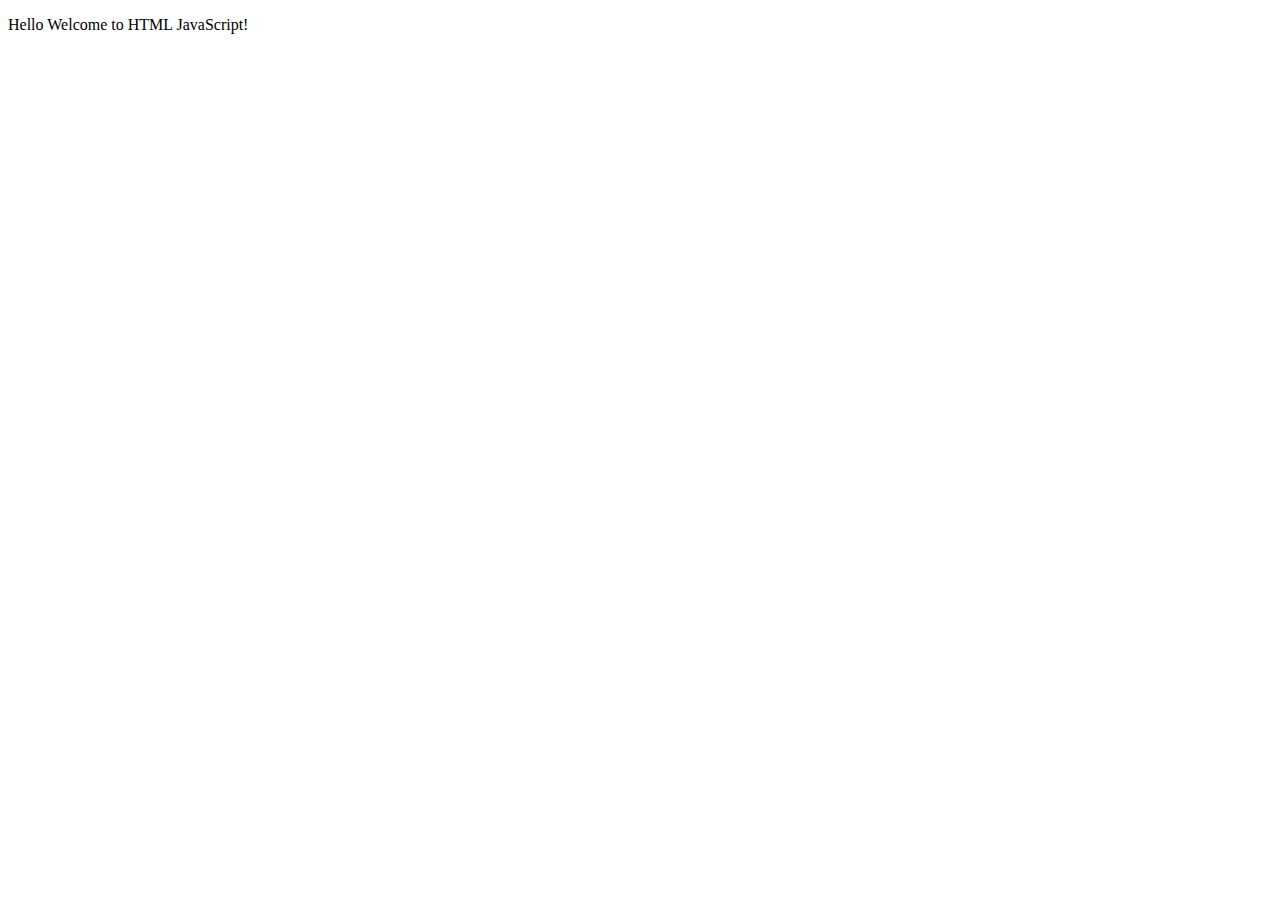
==== Week1/index.html @ 532a7e83 "First commit" ====
<!DOCTYPE html>
<html lang="en">
    <head>
        <meta charset="UTF-8">
        <meta name="viewport" content="width=device-width, initial-scale=1.0">
        <meta http-equiv="X-UA-Compatible" content="ie=edge">
        <title>Document</title>
    </head>
    <body>
        <p>Hello Welcome to HTML JavaScript!</p> 
    </body>
</html>
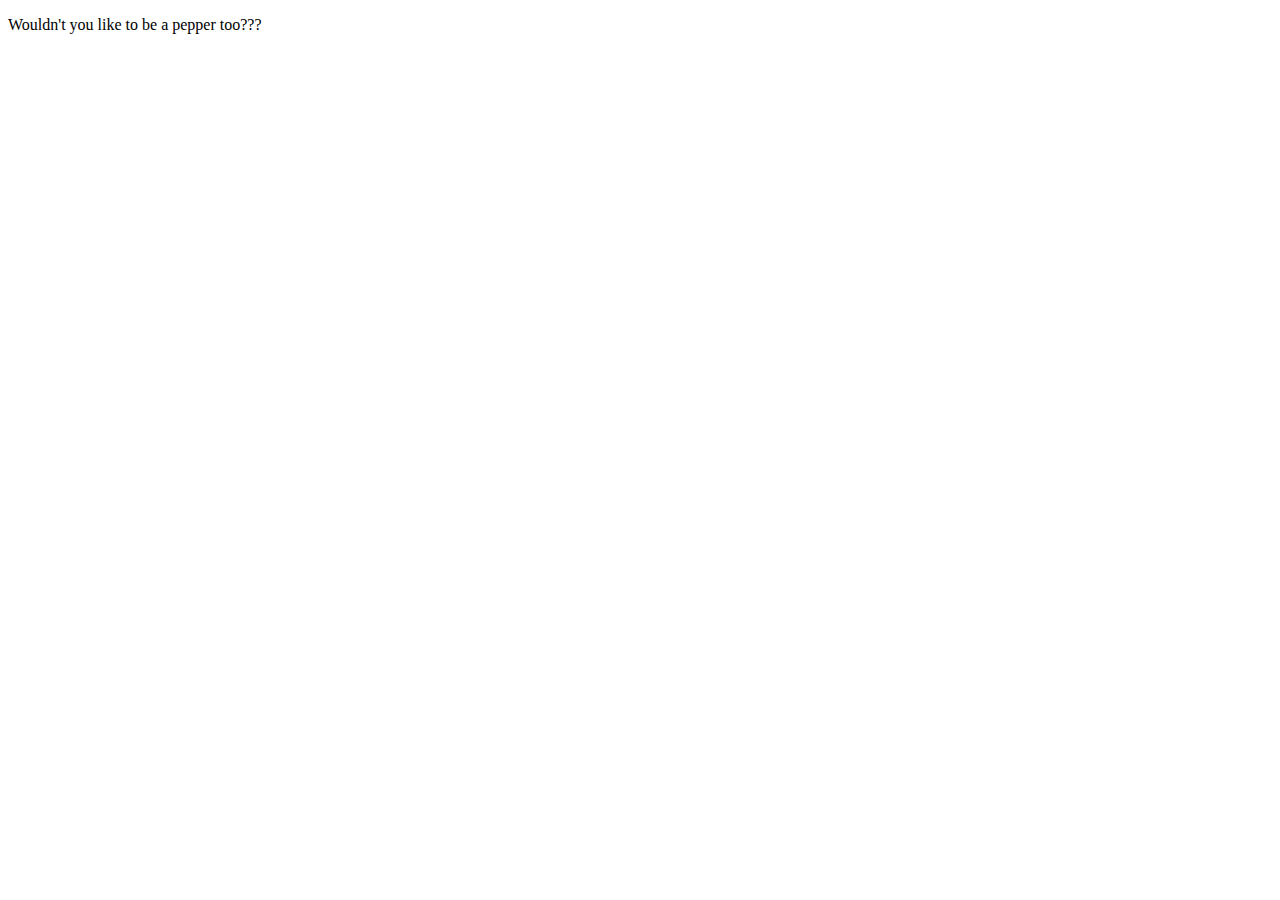
==== commit efa8a36c: "Changed some text" ====
--- a/Week1/index.html
+++ b/Week1/index.html
@@ -7,6 +7,6 @@
         <title>Document</title>
     </head>
     <body>
-        <p>Hello Welcome to HTML JavaScript!</p> 
+        <p>Wouldn't you like to be a pepper too???</p> 
     </body>
 </html>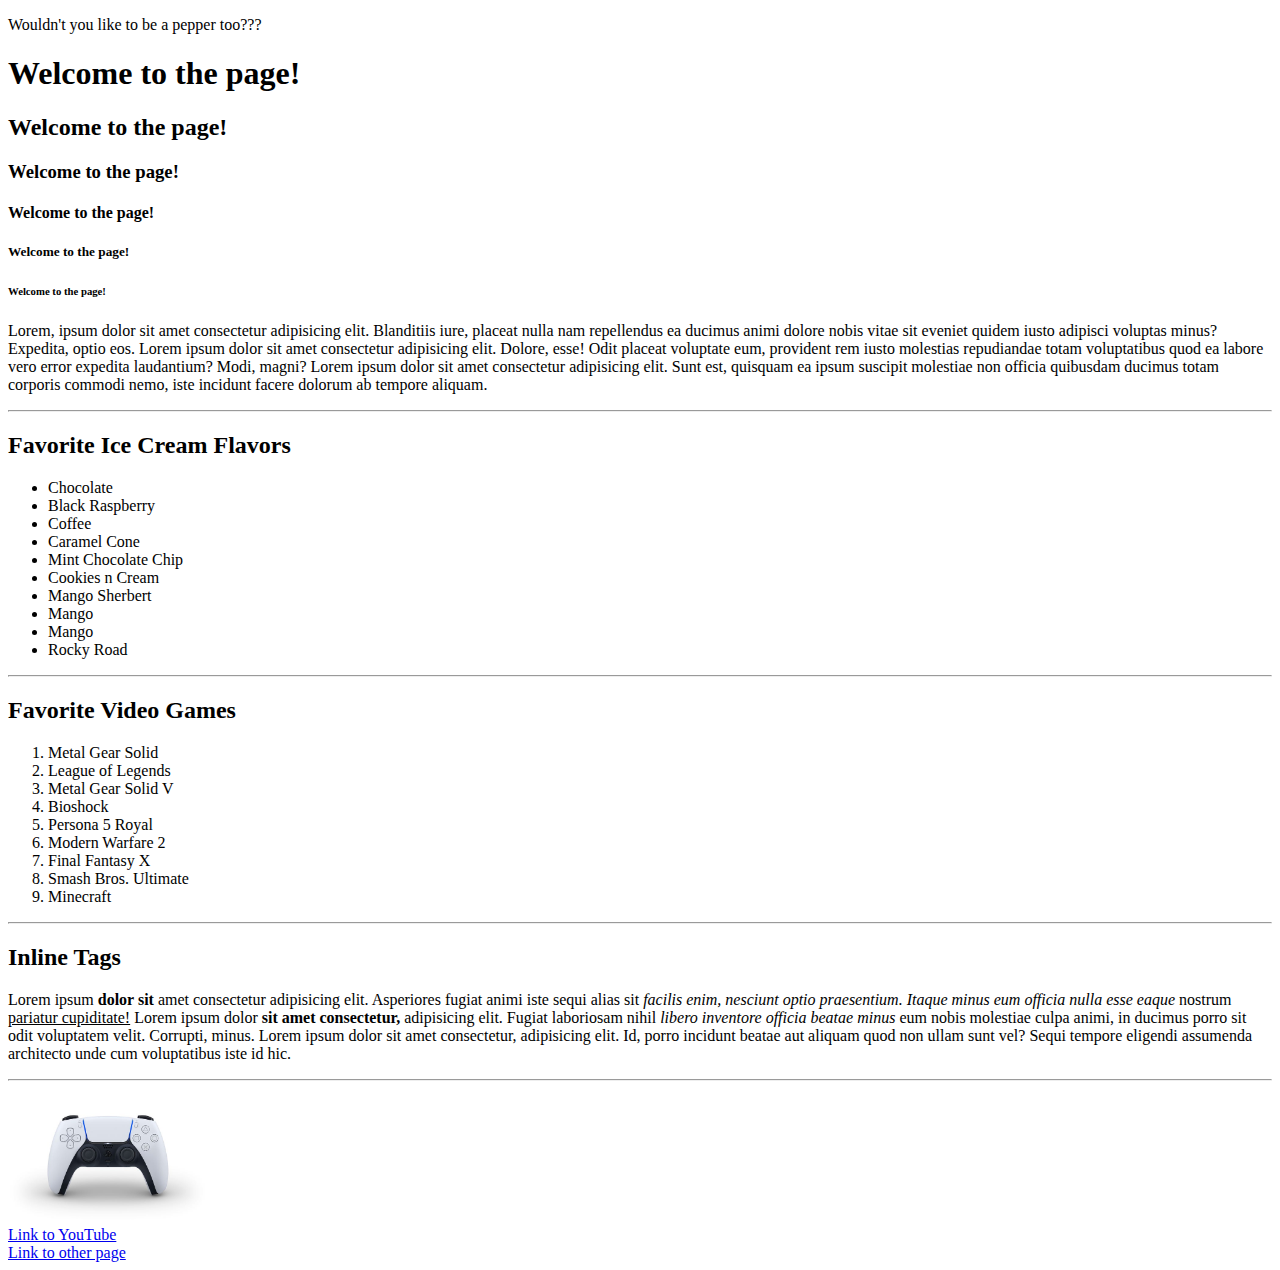
==== commit c8bed2d6: "End of class week 1" ====
--- a/Week1/index.html
+++ b/Week1/index.html
@@ -4,9 +4,68 @@
         <meta charset="UTF-8">
         <meta name="viewport" content="width=device-width, initial-scale=1.0">
         <meta http-equiv="X-UA-Compatible" content="ie=edge">
-        <title>Document</title>
+        <title>Week 1 Lab</title>
     </head>
     <body>
-        <p>Wouldn't you like to be a pepper too???</p> 
+        <!--This is a paragraph element-->
+        <p>Wouldn't you like to be a pepper too???</p>
+        <!--This is an example of all the header elements-->
+        <h1>Welcome to the page!</h1>
+        <h2>Welcome to the page!</h2>
+        <h3>Welcome to the page!</h3>
+        <h4>Welcome to the page!</h4>
+        <h5>Welcome to the page!</h5>
+        <h6>Welcome to the page!</h6>
+        <!--Example of multiline paragraph-->
+        <p>Lorem, ipsum dolor sit amet consectetur adipisicing elit. Blanditiis iure, placeat nulla nam repellendus ea ducimus animi dolore nobis vitae sit eveniet quidem iusto adipisci voluptas minus? Expedita, optio eos. Lorem ipsum dolor sit amet consectetur adipisicing elit. Dolore, esse! Odit placeat voluptate eum, provident rem iusto molestias repudiandae totam voluptatibus quod ea labore vero error expedita laudantium? Modi, magni? Lorem ipsum dolor sit amet consectetur adipisicing elit. Sunt est, quisquam ea ipsum suscipit molestiae non officia quibusdam ducimus totam corporis commodi nemo, iste incidunt facere dolorum ab tempore aliquam.</p>
+        <!--Example of Horizontal Rule-->
+        <hr>
+
+        <!--Example of Unordered Lists-->
+        <h2>Favorite Ice Cream Flavors</h2>
+
+        <ul style="list-style-type:disc">
+            <li>Chocolate</li>
+            <li>Black Raspberry</li>
+            <li>Coffee</li>
+            <li>Caramel Cone</li>
+            <li>Mint Chocolate Chip</li>
+            <li>Cookies n Cream</li>
+            <li>Mango Sherbert</li>
+            <li>Mango</li>
+            <li>Mango</li>
+            <li>Rocky Road</li>
+        </ul>
+        <hr>
+        <!--Example of ordered list-->
+        <h2>Favorite Video Games</h2>
+
+        <ol>
+            <li>Metal Gear Solid</li>
+            <li>League of Legends</li>
+            <li>Metal Gear Solid V</li>
+            <li>Bioshock</li>
+            <li>Persona 5 Royal</li>
+            <li>Modern Warfare 2</li>
+            <li>Final Fantasy X</li>
+            <li>Smash Bros. Ultimate</li>
+            <li>Minecraft</li>
+        </ol>
+        <hr>
+
+        <!--Example of in line tags-->
+        <h2>Inline Tags</h2>
+        <p>Lorem ipsum <b> dolor sit</b> amet consectetur adipisicing elit. Asperiores fugiat animi iste sequi alias sit <i> facilis enim, nesciunt optio praesentium. Itaque minus eum officia nulla esse eaque</i> nostrum <u>pariatur cupiditate!</u>   Lorem ipsum dolor <strong> sit amet consectetur, </strong>adipisicing elit. Fugiat laboriosam nihil <em> libero inventore officia beatae minus</em> eum nobis molestiae culpa animi, in ducimus porro sit odit voluptatem velit. Corrupti, minus. Lorem ipsum dolor sit amet consectetur, adipisicing elit. Id, porro incidunt beatae aut aliquam quod non ullam sunt vel? Sequi tempore eligendi assumenda architecto unde cum voluptatibus iste id hic.</p>
+
+        <hr>
+
+        <a href="otherpage.html"><img src="images/controller.jpg" alt="Image of PS5 Controller" width="200"></a>
+        <!--Example of Line Break-->
+        <br>
+        <!--Example of Absolute Link-->
+        <a href="http://www.youtube.com" target="blank">Link to YouTube</a>
+        <br>
+        <a href="otherpage.html">Link to other page</a>
+
     </body>
 </html>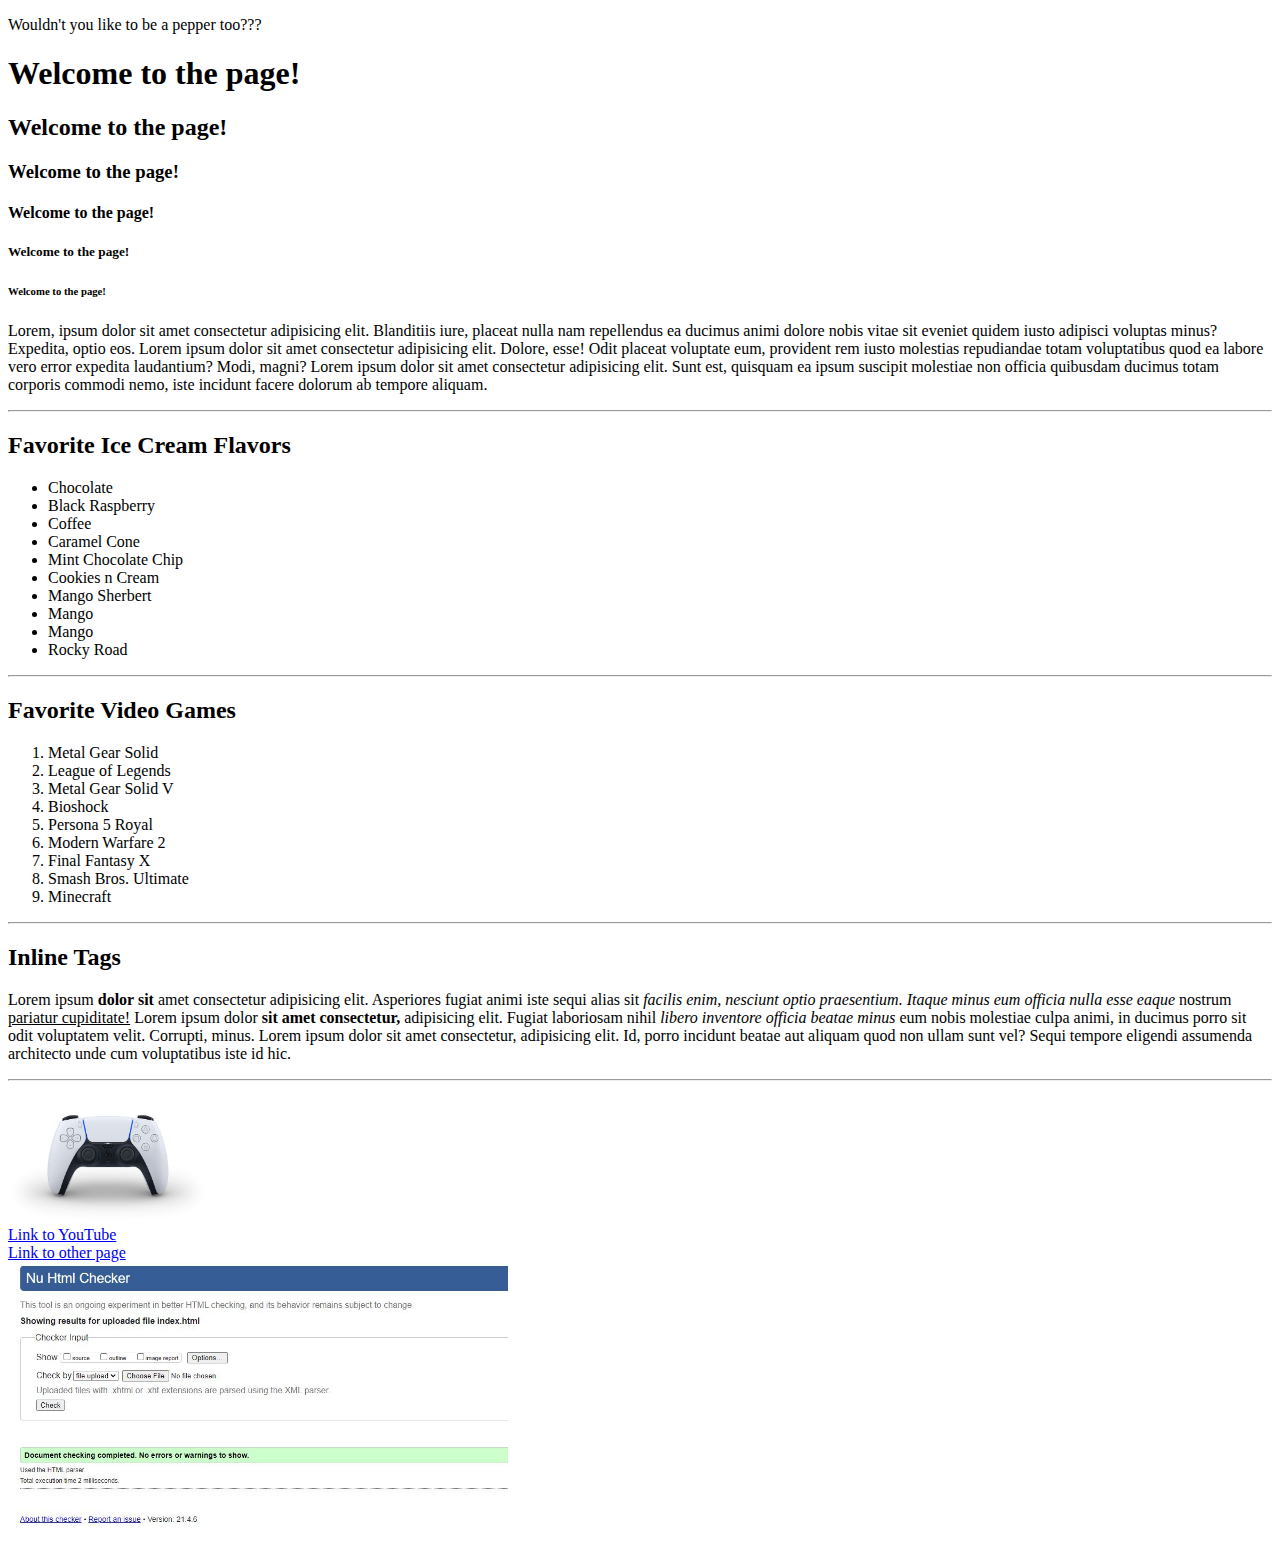
==== commit e2a8a313: "End of class Week 2 Wednesday" ====
--- a/Week1/index.html
+++ b/Week1/index.html
@@ -67,5 +67,8 @@
         <br>
         <a href="otherpage.html">Link to other page</a>
 
+        <br>
+        <img src="images/Validate.JPG" alt="Validation image" width="500">
+
     </body>
 </html>